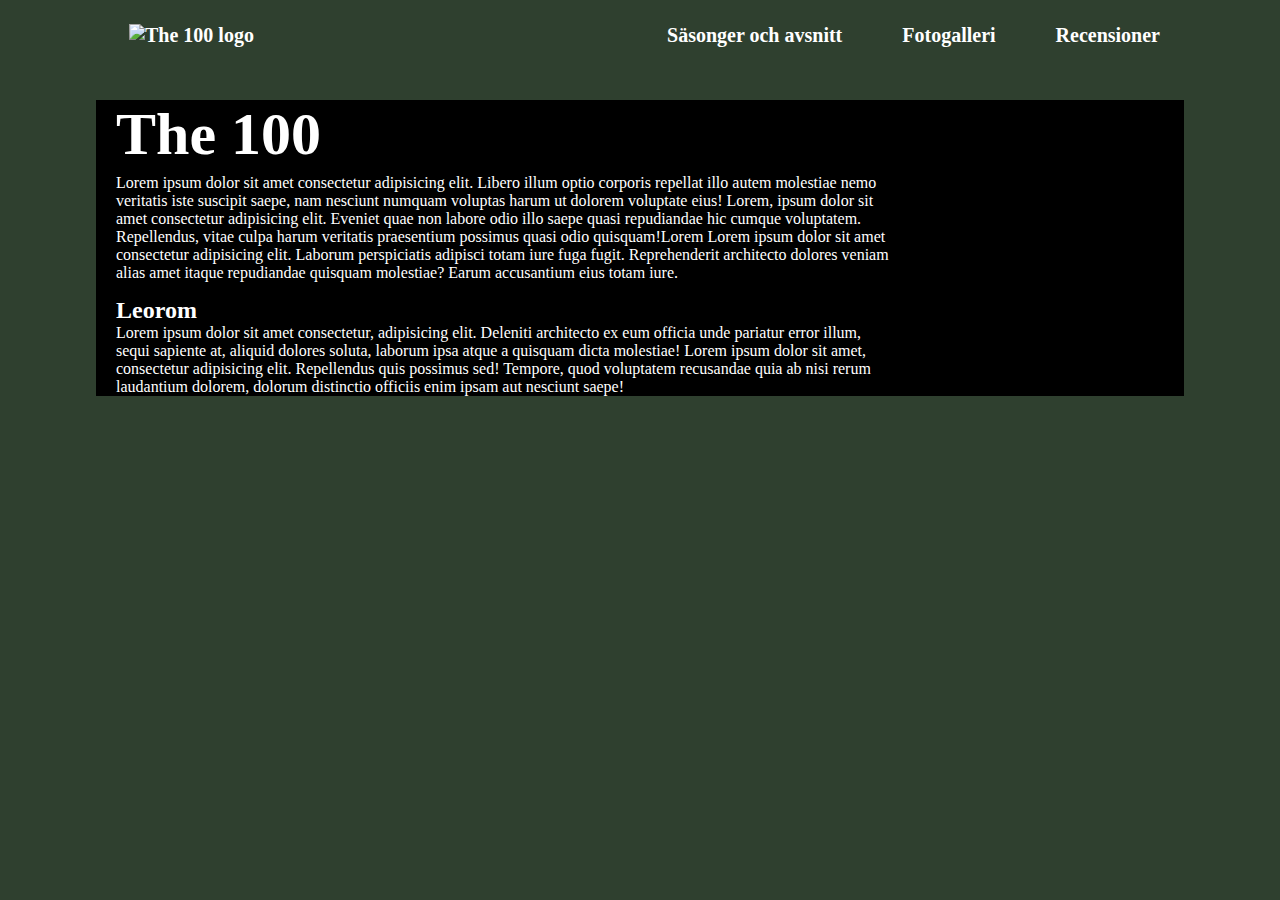
==== recensioner.html @ 374408b6 "v.1" ====
<!DOCTYPE html>
<html lang="en">
<head>
    <link rel="stylesheet" href="style.css">
    <meta charset="UTF-8">
    <meta http-equiv="X-UA-Compatible" content="IE=edge">
    <meta name="viewport" content="width=device-width, initial-scale=1.0">
    <title>The 100</title>
</head>
<body>
    <header>
        <nav class="navbar">
            <a href="indexthe100.html" class="nav-branding"> <img id="logo" src="img/thehundredlogo.jpg" alt="The 100 logo"></a>
                
                <ul class="nav-menu">
                    <li class="nav-item">
                        <a class="nav-link" href="säsongerochavsnitt.html">Säsonger och avsnitt</a>
                    </li>
                    <li class="nav-item">
                        <a class="nav-link" href="#">Fotogalleri</a>
                    </li>
                    <li class="nav-item" >
                        <a class="nav-link" href="#">Recensioner</a>
                    </li>
                </ul>
                <div class="hamburger">
                    <span class="bar"></span>
                    <span class="bar"></span>
                    <span class="bar"></span> 
                </div>
        </nav>
    </header>

    <div class="content">
        <h1 class="master-title">
            The 100
        </h1>
        <div class="content-text">
            
            <p class="brödtext1">
            Lorem ipsum dolor sit amet consectetur adipisicing elit. Libero illum optio corporis repellat illo autem molestiae nemo veritatis iste suscipit saepe, nam nesciunt numquam voluptas harum ut dolorem voluptate eius! Lorem, ipsum dolor sit amet consectetur adipisicing elit. Eveniet quae non labore odio illo saepe quasi repudiandae hic cumque voluptatem. Repellendus, vitae culpa harum veritatis praesentium possimus quasi odio quisquam!Lorem Lorem ipsum dolor sit amet consectetur adipisicing elit. Laborum perspiciatis adipisci totam iure fuga fugit. Reprehenderit architecto dolores veniam alias amet itaque repudiandae quisquam molestiae? Earum accusantium eius totam iure.
        </p> 
        <h2 class="underrubrik">
            Leorom
        </h2>
        <p class="brödtext2">
            Lorem ipsum dolor sit amet consectetur, adipisicing elit. Deleniti architecto ex eum officia unde pariatur error illum, sequi sapiente at, aliquid dolores soluta, laborum ipsa atque a quisquam dicta molestiae! Lorem ipsum dolor sit amet, consectetur adipisicing elit. Repellendus quis possimus sed! Tempore, quod voluptatem recusandae quia ab nisi rerum laudantium dolorem, dolorum distinctio officiis enim ipsam aut nesciunt saepe!
        </p>

    </div>


    <script src="script.js"></script>

</body>
</html>
---- style.css ----
*{
    padding: 0;
    margin: 0;
    box-sizing: border-box;
}
li{
    list-style: none;
}
body{
    background-color: rgb(47, 64, 47);

}
header{
    background-color: rgb(47, 64, 47);
    margin-left: 7.5%;
    margin-right: 7.5%;
    font-weight: 800;
    font-size: 20px;
    position: fixed;
    width: 85%;
    z-index: 1;
}

a{
    color: white;
    text-decoration: none;
}
.navbar{
    min-height: 70px;
    display: flex;
    justify-content: space-between;
    align-items: center;
    padding: 0 24px;
}
.nav-menu{
    display: flex;
    justify-content: space-between;
    align-items: center;
    gap: 60px;
}


.nav-link{
    transition: 0.3s ease;
}
.nav-link:hover{
    color: dodgerblue;
}

.hamburger{
    display: none;
    cursor: pointer;
}

.bar{
    display: block;
    width: 25px;
    height: 3px;
    margin: 5px auto;
    -webkit-transition: all 0.3s ease-in-out;
    transition: all 0.3s ease-in-out;
    background-color: white;
}



#logo{
    width: 180px;
    display: flex;
    justify-content: center;
    margin: 5%;

}
.content-text{
    margin-left: 20px;
}
.underrubrik{
    margin: 0%;
    margin-top: 15px;
}
.content{
    background-color: black;
    color: white;
    display: grid;
    row-gap: 5px;
    column-gap: 5px;
    grid-template-columns: 1fr 290px;
    grid-template-rows: auto auto;
    margin-left: 7.5%;
    margin-right: 7.5%;    
    top: 100px;
    position: absolute;
}
.content-text {
    grid-column: 1;
    grid-row: 2;
    display: grid;
    grid-template-columns: 1fr 1fr;
    grid-template-rows: auto auto;
}
.master-title{
    font-size: 60px;
    font-weight: 800;
    margin: 0%;
    margin-left: 20px;
    grid-template-columns: 1, -2;
}
.brödtext1{
    grid-column: 1/-1;
}
.underrubrik{
    grid-column: 1/-1;
    grid-row: 3;
}
.brödtext2{
    grid-column: 1/-1;
    grid-row: 4;
}
.trailer1{
    grid-column: 1/-1;
    grid-row: 2;
    margin: 10px;
    margin-bottom: 30px;
    height: 400px;
}
.aside{
    grid-column: 2;
    grid-row: 2/3;
}
.aside-content{
    display: grid;

    grid-template-columns: 3;
    grid-template-rows: 4;
    column-gap: 10px;
    row-gap: 5px;
    margin-bottom: 10px;


}

.aside-vänster{
    display: flex;
    justify-content: end;
    font-weight: 800;
    grid-column: 1/2;

}
.aside-höger{
    grid-column: 2/3;
}

@media (max-width: 950px){
    header{
        margin: 0;
    }
    .nab
    {
        position: fixed;
    }
    .content {
        margin: 0;
    }
    header{
        width: 100%;
    }

}

@media(max-width:750px){
    .hamburger{
        display: block;
    }

    .hamburger.active .bar:nth-child(2){
        opacity: 0;
    }
    .hamburger.active .bar:nth-child(1){
        transform: translateY(8px) rotate(45deg);
    } 
    .hamburger.active .bar:nth-child(3){
        transform: translateY(-8px) rotate(-45deg);
    }

    .nav-menu{
        position: fixed;
        left: -100%;
        top: 90px;
        gap: 0;
        flex-direction: column;
        background-color: rgb(47, 64, 47);
        width: 100%;
        text-align: center;
        transition: 0.3s;
    }
    .nav-item{
        margin: 16px 0;
    }

    .nav-menu.active{
        left: 0;
    }
}

@media (max-width: 680px) {
    .content{
      
       grid-template-columns: 1fr
    }
   
    .content-text{
        grid-column: ;
    }
    .aside{
        grid-column: 1/2;
        grid-row: 4;
    }
    .master-title{
        margin-left: 2.5%;
        margin-right: 2.5%;
        display: flex;
        justify-content: center;
    }
    .underrubrik{
        margin-left: 2.5%;
        margin-right: 2.5%;
        display: flex;
        justify-content: center;
    }
    .trailer1{
        display: flex;
        justify-content: center;
        height: 90%;
    }
    .content-text{
        margin-left: 2.5%;
        margin-right: 2.5%;    }
}
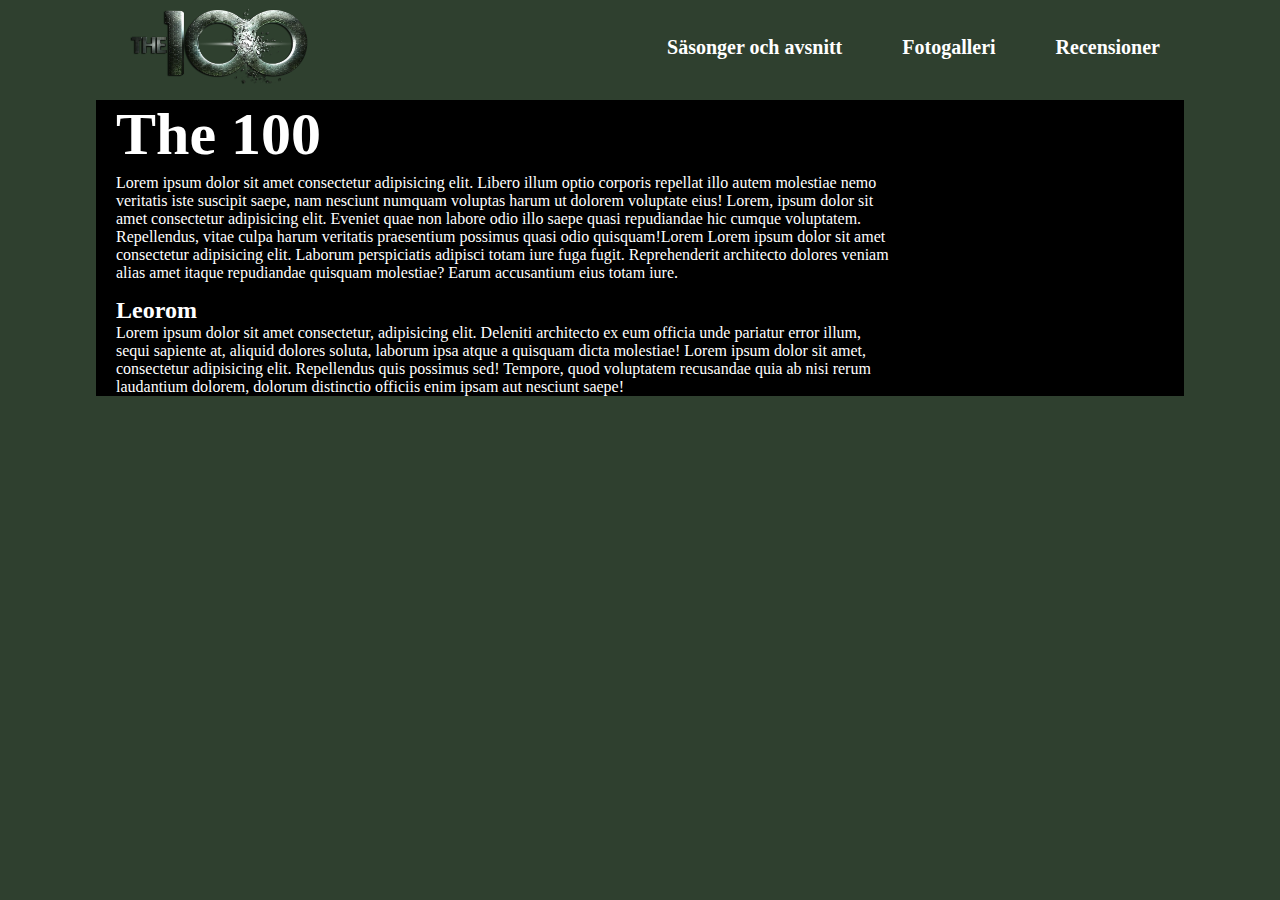
==== commit cff146a6: "V.9" ====
--- a/recensioner.html
+++ b/recensioner.html
@@ -10,7 +10,7 @@
 <body>
     <header>
         <nav class="navbar">
-            <a href="indexthe100.html" class="nav-branding"> <img id="logo" src="img/thehundredlogo.jpg" alt="The 100 logo"></a>
+            <a href="index.html" class="nav-branding"> <img id="logo" src="img/thehundredlogo.jpg" alt="The 100 logo"></a>
                 
                 <ul class="nav-menu">
                     <li class="nav-item">
--- a/style.css
+++ b/style.css
@@ -128,6 +128,16 @@
     grid-column: 2;
     grid-row: 2/3;
 }
+.aside-rubrik{
+    border-style: solid;
+    border-color: white;
+    border-radius: 3px;
+    border-width: 3px;
+    margin-right: 10px;
+}
+.aside-picture{
+    position:relative;
+}
 .aside-content{
     display: grid;
 
@@ -136,8 +146,6 @@
     column-gap: 10px;
     row-gap: 5px;
     margin-bottom: 10px;
-
-
 }
 
 .aside-vänster{
@@ -210,7 +218,7 @@
     }
    
     .content-text{
-        grid-column: ;
+        grid-column: 1;
     }
     .aside{
         grid-column: 1/2;
